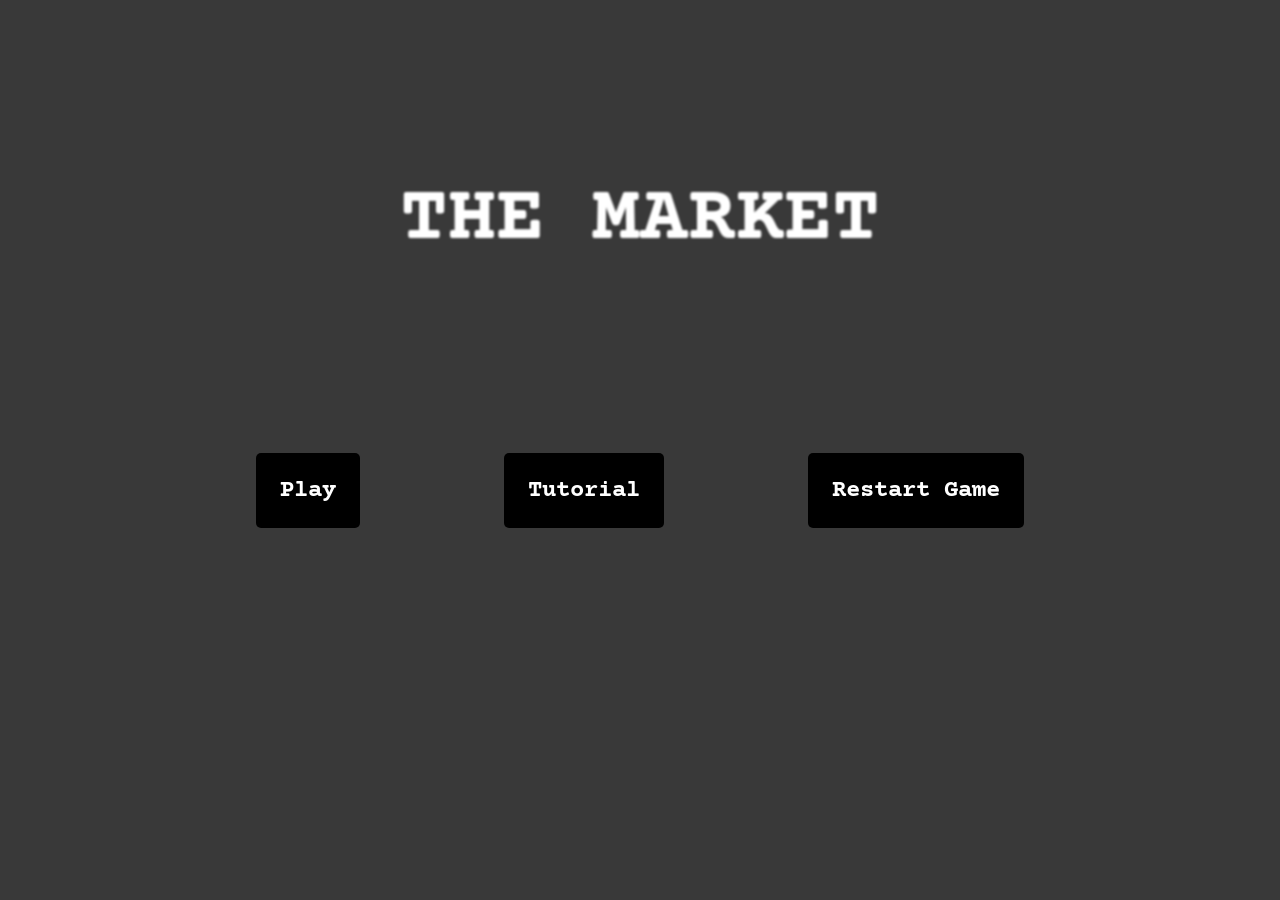
==== index.html @ 3cd19e52 "Add files via upload" ====
<!DOCTYPE html>
<html lang="en">
    <head>
        <meta charset="UTF-8">
        <meta name="viewport" content="width=device-width, initial-scale=1.0">
        <title>The Market</title>
        <link rel="stylesheet" href="style.css">
        <link rel="preconnect" href="https://fonts.googleapis.com">
        <link rel="preconnect" href="https://fonts.gstatic.com" crossorigin>
        <link href="https://fonts.googleapis.com/css2?family=Courier+Prime:ital,wght@0,400;0,700;1,400;1,700&display=swap" rel="stylesheet">
        <link rel="icon" type="image/png" href="images/marketing.png">
    </head>
    <body>
        <h1 class="header">THE MARKET</h1>

        <div id="buttonCtn">
            <a href="game.html"><button class="btn" id="PlayBtn" onclick="setCountDown()">Play</button></a>
            <a href="tutorial.html"><button class="btn" id="TutorialBtn">Tutorial</button></a>
            <button class="btn" id="restartGame" onclick="restartGame()">Restart Game</button>
        </div>
        <script src="index.js"></script>
    </body>
</html>
---- style.css ----
*,
*::before,
*::after{
    box-sizing: border-box;
    padding: 0;
    margin: 0;
    text-align: center;
}
*::selection{
    background-color: rgb(36, 36, 36);
}
body{
    background-image: url(https://jooinn.com/images/wooden-floor-texture-5.jpg);
    font-family: "Courier Prime", Verdana, Arial, sans-serif;
    background-color: hsla(0, 0%, 0%, 0.247);
    padding: 15px;
}
body::before {
    content: '';
    position: fixed;
    top: 0;
    left: 0;
    height: 100%;
    width: 100%;
    background-color: rgba(0,0,0,0.7);
    z-index: -1;
}
.header{
    padding: 20px;
    color: white;
    filter: blur(1px);
    background-size: cover;
    text-align: center;
    padding-top: 2em;
    font-size: 5em;
    animation: glitch 1.5s linear .5s 1;
    will-change: transform;
}
@keyframes glitch{
    4%{
        font-family: Arial, sans-serif;
        color: red;
        transform: translateX(0);

    }
    5.9%{
        transform: translateX(0);

    }
    6%{
        color: black;
        transform: translateX(20px);

    }
    6.5%{
        transform: translateX(0);
    }
    10%{
        font-family: Verdana, Arial, sans-serif;
        color: hsl(219, 100%, 50%);
        transform: translateX(-30px);
    }
    10.5%{
        transform: translateX(0);
    }
    11.9%{
        transform: translateX(0);

    }
    12%{
        color: black;
        transform: translateX(30px);

    }
    12.5%{
        transform: translateX(0);
    }
    15%{
        font-family: "Courier Prime", Arial, sans-serif;
        transform: translateX(0);

    }
    15.9%{
        transform: translateX(0);
    }
    16%{
        font-family: Arial, sans-serif;
        color: red;
        transform: translateX(-20px);
    }
    16.5%{
        transform: translateX(0);
    }
    18%{
        color: green;
        transform: translateX(0);

    }
    19.9%{
        transform: translateX(0);

    }
    20%{
        font-family: "Courier Prime", verdana, Arial, sans-serif;
        color: white;
        transform: translateX(-30px);

    }
    20.5%{
        transform: translateX(0);
    }
    47.9%{
        transform: translateX(0);
    }
    48%{
        color: white;
        transform: translateX(-20px);
    }
    48.5%{
        transform: translateX(0);
    }
    49%{
        color: black;
        transform: translateX(0);

    }
    49.9%{
        transform: translateX(0);

    }
    50%{
        font-family: Verdana, Arial, sans-serif;
        color: red;
        transform: translateX(0);

    }
    50.5%{
        transform: translateX(0);

    }
    52%{
        color: hsl(219, 100%, 50%);
        transform: translateX(0);

    }
    55.9%{
        transform: translateX(0);

    }
    55%{
        font-family: "Courier Prime", verdana, Arial, sans-serif;
        color: white;
        transform: translateX(20px);

    }
    55.5%{
        transform: translateX(0);
    }
    57%{
        color: green;
        transform: translateX(0);

    }
    58%{
        color: black;
        font-family: Arial, sans-serif;
        transform: translateX(0);

    }
    77.9%{
        transform: translateX(0);

    }
    78%{
        color: white;
        transform: translateX(-30px);
    }
    78.5%{
        transform: translateX(0);
    }
    79%{
        color: green;
        font-family: Verdana, Arial, sans-serif;
        transform: translateX(0);

    }
    79.5%{
        transform: translateX(0);
    }
    80%{
        color: black;
        transform: translateX(0);

    }
    81%{
        color: white;
        font-family: "Courier Prime", verdana, Arial, sans-serif;
        transform: translateX(0);



    }
    98%{
        color: black;
        transform: translateX(0);

    }
    99%{
        color: white;
        transform: translateX(0);

    }
}
#buttonCtn{
    height: 50vh;
    display: flex;
    justify-content: center;
    align-items: center;
    padding-top: 0;
    margin-top: 1em;
    padding-bottom: 0;
    margin-bottom: 0;
    font-size: 1em;

}
.btn{
    padding: 1em;
    margin: 3em;
    font-family: "Courier Prime", verdana, Arial, sans-serif;
    font-weight: bold;
    font-size: 1.5em;
    border-radius: 5px;
    border: none;
    background-color: hsl(0, 0%, 0%);
    color: white;
    transition: transform 0.5s ease 0s;
    margin-top: 0;
    cursor: pointer;
    display: flex;
    justify-self: center;
}
#end-buttons{
    display: flex;
    align-items: center;
    justify-content: center;
    height: 100vh;
    width: 100%;
}
a{
    text-decoration: none;
}
.btn:hover{
    transform: translateY(10px);
}
.btn:hover::after{
    content: '?'
}
#grid{
    display: grid;
    grid-template-columns: repeat(auto-fit, 250px);
    gap: 2em;
    justify-content: space-evenly;
    align-items: space-evenly;
    padding: 100px 0;
}
.item{
    
    background: hsla(0, 0%, 0%, 0.7);
    border-radius: 5px;
    padding: 20px;
    cursor: pointer;
    font-size: 1em;
    transition: .25s;
}
.item:hover{
    transform: scale(1.1);
    box-shadow: 0 0 12.5px white;
}
.item:active{
    transform: scale(0.95);
    box-shadow: 0 0 0px black;
}
#grid h4,
#grid h5{
    color: white;
    padding-bottom: 5px;
}
#grid img{
    height: 100px;
    border-radius: 5px;
}
h2, h3{
    text-align: center;
    color: white;
    padding-bottom: 11px;

}
#displayContainer, #grid{
    padding: 100px 0;
    display: grid;
    grid-template-columns: repeat(auto-fit, minmax(250px, 1fr));
    text-align: center;
}

#tutorial{
    background-color:hsla(0, 0%, 0%, 0.5);
    border-radius: 15px;
    color: white;
    padding: 30px;
    width: auto;
    display: flex;
    justify-self: center;
    align-self: center;
    margin: 100px;
}
#marketingImg, 

#container {
    display: flex;
    align-items: center;
    justify-content: center;
    position: relative;
    height: 100vh;
    width: 100%;
}

#marketingImg {
    z-index: 2;
    animation: celebrationComp 4s ease-out forwards;
}

.circle {
    position: absolute;
    top: 50%;
    left: 50%;
    transform: translate(-50%, -50%) scale(0);
    width: 200px;
    height: 200px;
    border: 5px solid white;
    border-radius: 50%;
    z-index: 1000;
    opacity: 1;
    animation: explosion 1s ease forwards;
}


@keyframes celebrationComp {
    0%{
        transform: scale(0) rotateX(0) rotateY(0);
    }
    20%{
        transform: scale(1) rotateX(180deg) rotateY(180deg);
    }
    40%{
        transform: scale(2) rotateX(0deg) rotateY(0deg);
    }
    60%{
        transform: scale(-3) rotateX(180deg) rotateY(180deg);
    }
    80%{
        transform: scale(4) rotateX(180deg) rotateY(180deg);
    }
    100%{
        transform: scale(0) rotateX(180deg) rotateY(-360deg) rotateZ(360deg);
    }


}

@keyframes explosion {
    0% {
        transform: translate(-50%, -50%) scale(0);
        opacity: 1;
    }
    50% {
        transform: translate(-50%, -50%) scale(10);
        opacity: 1;
        box-shadow: 0 0 40px 15px white;
    }
    100% {
        transform: translate(-50%, -50%) scale(10);
        opacity: 0;
        box-shadow: none;
    }
}
.event{
    text-transform: uppercase;
}
.eventHeader{
    color: white;
    display: flex;
    justify-content: center;
    align-items: center;
    text-align: center;
}
#eventBody{
    height: 98vh;
    display: flex;
    justify-self: center;
    align-self: center;
    background-image: url(https://carnegiescience.edu/sites/default/files/styles/event_background/public/2025-03/Blackhole_SF.jpg?itok=UQ4ArpB1);
    background-color: rgba(255, 255, 255, 0.5);
    background-size: cover;
    background-position: center;
}

.event{
    background-image: url(https://jooinn.com/images/wooden-floor-texture-5.jpg);
    background-size: cover;
    background-repeat: no-repeat;
    background-position: center;
    background-blend-mode: multiply;

    font-size: 1.2rem;
    font-weight: bolder;
}

body.event #gameContainer {
    min-height: 100vh;
    border-radius: 10px;
}

body.event::before {
    content: "";
    position: fixed;
    inset: 0;
    background-color: rgba(180, 0, 0, 0);
    z-index: -1;
}

body.event {
    background-image: url("https://jooinn.com/images/wooden-floor-texture-5.jpg");
    background-color: rgba(121, 0, 0, 0.61);
    background-size: cover;
}

input{
    margin: 30px;
    align-self: center;
    font-size: 2em;
    background-color: black;
    color: white;
    border: none;
    border-radius: 15px;
    padding: 15px;
    font-family: 'Courier Prime', Courier, monospace;
    font-weight: bold;
}
input:focus{
    outline: none;
}
h1{
    font-size: 2.1em;
    color: white;
}
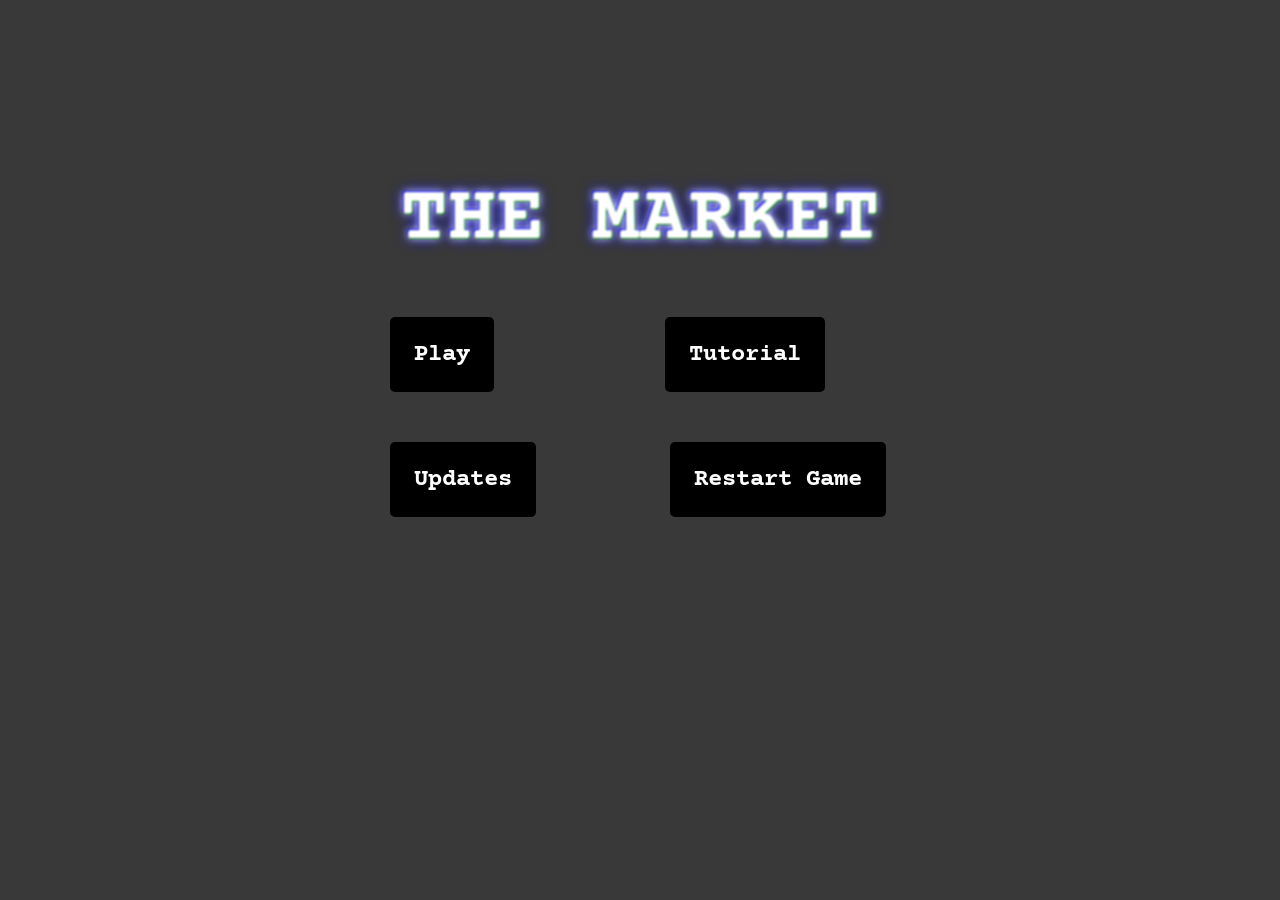
==== commit 3a49d006: "Add files via upload" ====
--- a/index.html
+++ b/index.html
@@ -16,7 +16,8 @@
         <div id="buttonCtn">
             <a href="game.html"><button class="btn" id="PlayBtn" onclick="setCountDown()">Play</button></a>
             <a href="tutorial.html"><button class="btn" id="TutorialBtn">Tutorial</button></a>
-            <button class="btn" id="restartGame" onclick="restartGame()">Restart Game</button>
+            <a href="update.html"><button class="btn">Updates</button></a>
+            <button class="btn" id="restartGame">Restart Game</button>
         </div>
         <script src="index.js"></script>
     </body>
--- a/style.css
+++ b/style.css
@@ -1,6 +1,3 @@
-
-
-
 *,
 *::before,
 *::after{
@@ -10,7 +7,12 @@
     text-align: center;
 }
 *::selection{
-    background-color: rgb(36, 36, 36);
+    color: white;
+    text-shadow:
+        1px 1px 0 red,
+        -1px -1px 0 blue,
+        0 0 8px white,
+        0 0 15px cyan;
 }
 body{
     background-image: url(https://jooinn.com/images/wooden-floor-texture-5.jpg);
@@ -31,6 +33,11 @@
 .header{
     padding: 20px;
     color: white;
+    text-shadow:
+        1px 1px 0 green,
+        -1px -1px 0 blue,
+        0 0 8px white,
+        0 0 15px blue;
     filter: blur(1px);
     background-size: cover;
     text-align: center;
@@ -215,16 +222,15 @@
     }
 }
 #buttonCtn{
-    height: 50vh;
-    display: flex;
-    justify-content: center;
-    align-items: center;
-    padding-top: 0;
-    margin-top: 1em;
-    padding-bottom: 0;
-    margin-bottom: 0;
-    font-size: 1em;
-
+    display: grid;
+    grid-template-columns: repeat(2, 1fr);
+    gap: 50px;
+    width: 500px;
+    margin: auto;
+    padding-top: 2em;
+}
+#buttonCtn .btn{
+    margin: 0;
 }
 .btn{
     padding: 1em;
@@ -407,7 +413,24 @@
     background-position: center;
 }
 
+body.event #gameContainer {
+    min-height: 100vh;
+    border-radius: 10px;
+}
+
+body.event::before {
+    content: "";
+    position: fixed;
+    inset: 0;
+    background-color: rgba(180, 0, 0, 0);
+    z-index: -1;
+}
+
 .event{
+    background-image: url("https://jooinn.com/images/wooden-floor-texture-5.jpg");
+    background-color: rgba(121, 0, 0, 0.61);
+    background-size: cover;
+
     background-image: url(https://jooinn.com/images/wooden-floor-texture-5.jpg);
     background-size: cover;
     background-repeat: no-repeat;
@@ -418,25 +441,6 @@
     font-weight: bolder;
 }
 
-body.event #gameContainer {
-    min-height: 100vh;
-    border-radius: 10px;
-}
-
-body.event::before {
-    content: "";
-    position: fixed;
-    inset: 0;
-    background-color: rgba(180, 0, 0, 0);
-    z-index: -1;
-}
-
-body.event {
-    background-image: url("https://jooinn.com/images/wooden-floor-texture-5.jpg");
-    background-color: rgba(121, 0, 0, 0.61);
-    background-size: cover;
-}
-
 input{
     margin: 30px;
     align-self: center;
@@ -455,4 +459,189 @@
 h1{
     font-size: 2.1em;
     color: white;
+}
+.event-mode {
+    color: red;
+    text-transform: uppercase;
+}
+.displays{
+    width: 500px;
+    margin-bottom: 15px;
+    margin-top: 15px;
+    display: flex;
+    align-items: center;
+    justify-content: center;
+    padding-bottom: 20px;
+}
+.rarity{
+    display: none;
+}
+.ui{
+    position: fixed;
+    top: 0;
+    left: 0;
+    width: calc(100% - 120px); /* leave room for menu */
+    background-color: hsla(0,0%,0%,0.5);
+
+    display: flex;
+    justify-content: space-evenly;
+    align-items: center;
+    min-width: 750px;
+    max-width: 1000px;
+    border-bottom-right-radius: 15px;
+
+    padding: 10px;
+    z-index: 100;
+}
+#back{
+    position: fixed;
+    top: 0;
+    right: 0;
+    display: block;
+    margin: 10px;
+    margin-top: 110px;
+    width: 75px;
+    text-align: center;
+}
+#back:hover::after{
+    content: '>';
+}
+#menu{
+    display: flex;
+    position: fixed;
+    flex-direction: column;
+    margin: 0;
+    background-color:hsla(0, 0%, 0%, 0.5);
+    border-radius: 10px;
+    
+}
+#menu{
+    position: fixed;
+    right: 0;
+    top: 25%;
+    display: flex;
+    flex-direction: column;
+    gap: 10px;
+
+    margin: 10px;
+    padding-top: 25px;
+    padding-bottom: 25px;
+    padding-left: 15px;
+    padding-right: 15px;
+}
+
+.menuItem{
+    width: 60px;
+    height: 60px;      /* makes them square */
+    padding: 0;
+    margin: 0;
+
+    display: flex;
+    justify-content: center;
+    align-items: center;
+
+    border: 2px solid rgba(48, 48, 48)
+}
+
+.menuItem:hover::after{
+    content: '';
+}
+
+.btn.menuItem:hover{
+    transform: none;
+    border-color: white;
+}
+#menuBtn{
+    position: fixed;
+    right: 0;
+    top: 65%;
+    transform: translateY(-50%);
+    margin-right: 25px;
+}
+#menuBtn:hover::after{
+    content: ''
+}
+#addToPerks, #prestigeScreen, #settings{
+    background-color: hsla(0, 0%, 0%, 1);
+    padding: 20px;
+    margin: 20px;
+    border-radius: 15px;
+    height: 50vh;
+    display: none;
+    align-items: center;
+    justify-content: center;
+    justify-self: center;
+    flex-direction: column;
+    border-color: white;
+    position: fixed;
+    top: 25%;
+    left: 0%;
+    min-width: 600px;
+    left: 50vw;
+    right: 50vw;
+
+    z-index: 1000;
+
+    /* add this */
+    position: fixed;
+}
+#addToPerks button, #prestigeScreen button #settings button{
+    border: 2px solid rgb(85, 85, 85);
+    margin: 30px;
+}
+
+#removePerkScreen, #removePrestigeScreen, #removeSettings{
+    position: absolute;
+    top: 10px;
+    right: 10px;
+    width: 30px;
+    height: 30px;
+    background: rgba(255,0,0,.7);
+    color: white;
+    display: flex;
+    justify-content:center;
+    align-items:center;
+    cursor:pointer;
+    z-index:9999;
+    border-radius: 5px;
+    border: none;
+}
+#removePerkScreen:hover{
+    cursor: pointer;
+}
+#settings p{
+    color: white;
+}
+#settings{
+    width: 80vw;
+    align-items: top;
+}
+#ui h2{
+    padding-right: 10px;
+}
+#maxBtn{
+    margin-top: 10px;
+    padding: 10px;
+}
+#maxBtn:hover{
+    translate: none;
+    transform: none;
+}
+.maxBtnNo{
+    background-color: green;
+}
+.maxBtnYes{
+    background-color: red;
+}
+#uiBtn:hover::after{
+    content: '';
+}
+#update{
+    padding: 50px;
+    background-color:hsl(0, 0%, 0%, 0.8);
+    color: white;
+    border-radius: 20px;
+}
+.updateHeader{
+    padding: 15px;
 }
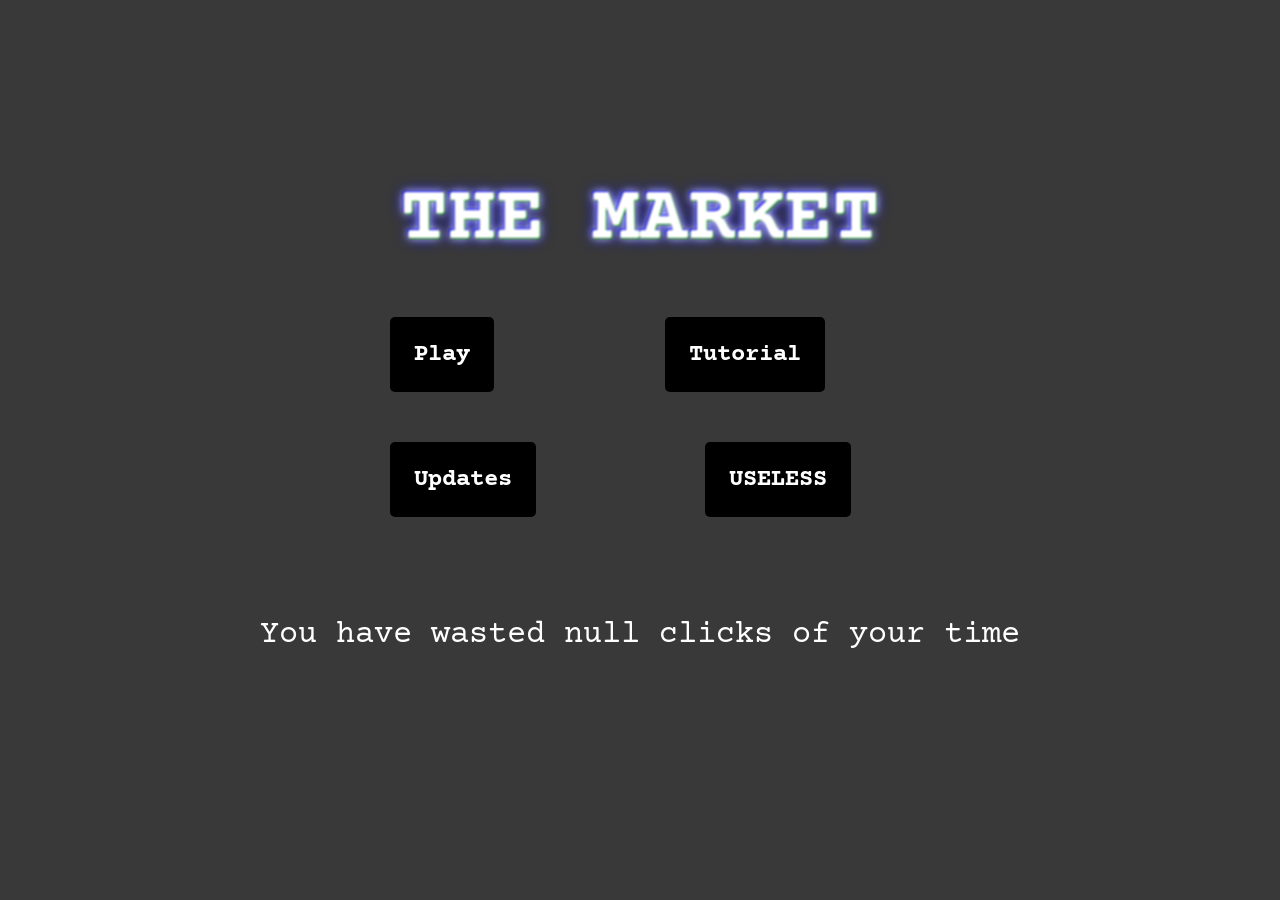
==== commit 7621c081: "Add files via upload" ====
--- a/index.html
+++ b/index.html
@@ -17,8 +17,9 @@
             <a href="game.html"><button class="btn" id="PlayBtn" onclick="setCountDown()">Play</button></a>
             <a href="tutorial.html"><button class="btn" id="TutorialBtn">Tutorial</button></a>
             <a href="update.html"><button class="btn">Updates</button></a>
-            <button class="btn" id="restartGame">Restart Game</button>
+            <button class="btn" id="uselessBtn">USELESS</button>
         </div>
-        <script src="index.js"></script>
+        <p style="color: white; padding: 100px; font-size: 2em;" id="text">You have wasted 0 clicks of your time...</p>
+        <script src="uselessButton.js"></script>
     </body>
 </html>
--- a/style.css
+++ b/style.css
@@ -6,7 +6,7 @@
     margin: 0;
     text-align: center;
 }
-*::selection{
+*::selection, .glitch{
     color: white;
     text-shadow:
         1px 1px 0 red,
@@ -19,6 +19,9 @@
     font-family: "Courier Prime", Verdana, Arial, sans-serif;
     background-color: hsla(0, 0%, 0%, 0.247);
     padding: 15px;
+}
+pre{
+    font-family: "Courier Prime", Verdana, Arial, sans-serif;
 }
 body::before {
     content: '';
@@ -232,6 +235,29 @@
 #buttonCtn .btn{
     margin: 0;
 }
+.sellbtn{
+    padding: 1em;
+    margin: 3em;
+    font-family: "Courier Prime", verdana, Arial, sans-serif;
+    font-weight: bold;
+    font-size: 1.5em;
+    border-radius: 5px;
+    border: none;
+    background-color: hsl(0, 0%, 0%);
+    color: white;
+    transition: transform 0.5s ease 0s;
+    margin-top: 0;
+    cursor: pointer;
+    display: flex;
+    justify-self: center;
+}
+.sellbtn:hover{
+    transform: translateY(10px);
+}
+.sellbtn:hover::after{
+    content: '?'
+}
+
 .btn{
     padding: 1em;
     margin: 3em;
@@ -286,6 +312,40 @@
     box-shadow: 0 0 12.5px white;
 }
 .item:active{
+    transform: scale(0.95);
+    box-shadow: 0 0 0px black;
+}
+.item{
+    
+    background: hsla(0, 0%, 0%, 0.7);
+    border-radius: 5px;
+    padding: 20px;
+    cursor: pointer;
+    font-size: 1em;
+    transition: .25s;
+}
+.item:hover{
+    transform: scale(1.1);
+    box-shadow: 0 0 12.5px white;
+}
+.item:active{
+    transform: scale(0.95);
+    box-shadow: 0 0 0px black;
+}
+#apples{
+    
+    background: hsla(0, 0%, 0%, 0.7);
+    border-radius: 5px;
+    padding: 20px;
+    cursor: pointer;
+    font-size: 1em;
+    transition: .25s;
+}
+#apples:hover{
+    transform: scale(1.1);
+    box-shadow: 0 0 12.5px white;
+}
+#apples:active{
     transform: scale(0.95);
     box-shadow: 0 0 0px black;
 }
@@ -554,14 +614,14 @@
 #menuBtn{
     position: fixed;
     right: 0;
-    top: 65%;
+    top: 75%;
     transform: translateY(-50%);
     margin-right: 25px;
 }
 #menuBtn:hover::after{
     content: ''
 }
-#addToPerks, #prestigeScreen, #settings{
+#addToPerks, #prestigeScreen, #settings, #leaderboardWindow, #restart{
     background-color: hsla(0, 0%, 0%, 1);
     padding: 20px;
     margin: 20px;
@@ -585,12 +645,20 @@
     /* add this */
     position: fixed;
 }
-#addToPerks button, #prestigeScreen button #settings button{
+#leaderBoardWindow{
+    height: none;
+    max-height: 75vh;
+}
+#leaderboardWindow{
+    justify-content: right;
+    align-items: center;
+}
+#addToPerks .btn, #prestigeScreen .btn #settings .btn, #leaderboardWindow .btn, #restart .btn{
     border: 2px solid rgb(85, 85, 85);
     margin: 30px;
 }
 
-#removePerkScreen, #removePrestigeScreen, #removeSettings{
+#removePerkScreen, #removePrestigeScreen, #removeSettings, #removeLeaderboard, #removeRestart{
     position: absolute;
     top: 10px;
     right: 10px;
@@ -644,4 +712,94 @@
 }
 .updateHeader{
     padding: 15px;
+}
+#cash, #prestiges, #multiplier, #payPercent{
+    padding: 15px;
+}
+.lastitem{
+    height: 60vh;
+    width: 150vh;
+    font-size: 2em;
+    display: flex;
+    justify-self: center;
+    align-self: center;
+    flex-direction: column;
+    align-items: center;
+    justify-content: center;
+    padding: 20px;
+    border-radius: 25px;
+}
+@keyframes lessglitch {
+    0% {
+        transform: translateX(0);
+    }
+    33% {
+        transform: translateX(20px);
+    }
+    34% {
+        transform: translateX(0);
+    }
+    66% {
+        transform: translateX(-20px);
+    }
+    67% {
+        transform: translateX(0);
+    }
+    100% {
+        transform: translateX(0);
+    }
+}
+#butterChickenHeader{
+    animation: lessglitch 1s infinite steps(1, end);
+}
+.lasttwo{
+    display: flex;
+    justify-content: center;
+    align-items: center;
+    flex-direction: column;
+    font-size: 2em;
+    border-radius: 20px;
+}
+.leaderboardRow, #columns{
+    color: white;
+    background-color: black;
+    min-width: 600px;
+    display: flex;
+    align-self: center;
+    justify-self: center;
+    align-content: center;
+    justify-content: center;
+    margin: 7.5px;
+    border-radius: 10px;
+    border: 2px solid white;
+    width: 40vw;
+}
+#columns{
+    border: none;
+    padding: 0;
+}
+.leaderboardRow div, #columns div{
+    display: grid;
+    grid-template-columns: 1fr;
+    width: 150px;
+    text-align: left;
+    margin: 5px;
+    border-left: 2px solid white;
+    padding: 5px;
+    padding-left: 10px;
+    padding-right: 15px;
+    margin-left: 5px;
+}
+#columns div{
+    border-left: none;
+    padding: 0px;
+    padding-left: 10px;
+}
+#columns .place{
+    padding-left: 0px;
+}
+.leaderboardRow .place, #columns .place{
+    text-align: left;
+    width: 50px;
+    border-left: none;
 }
